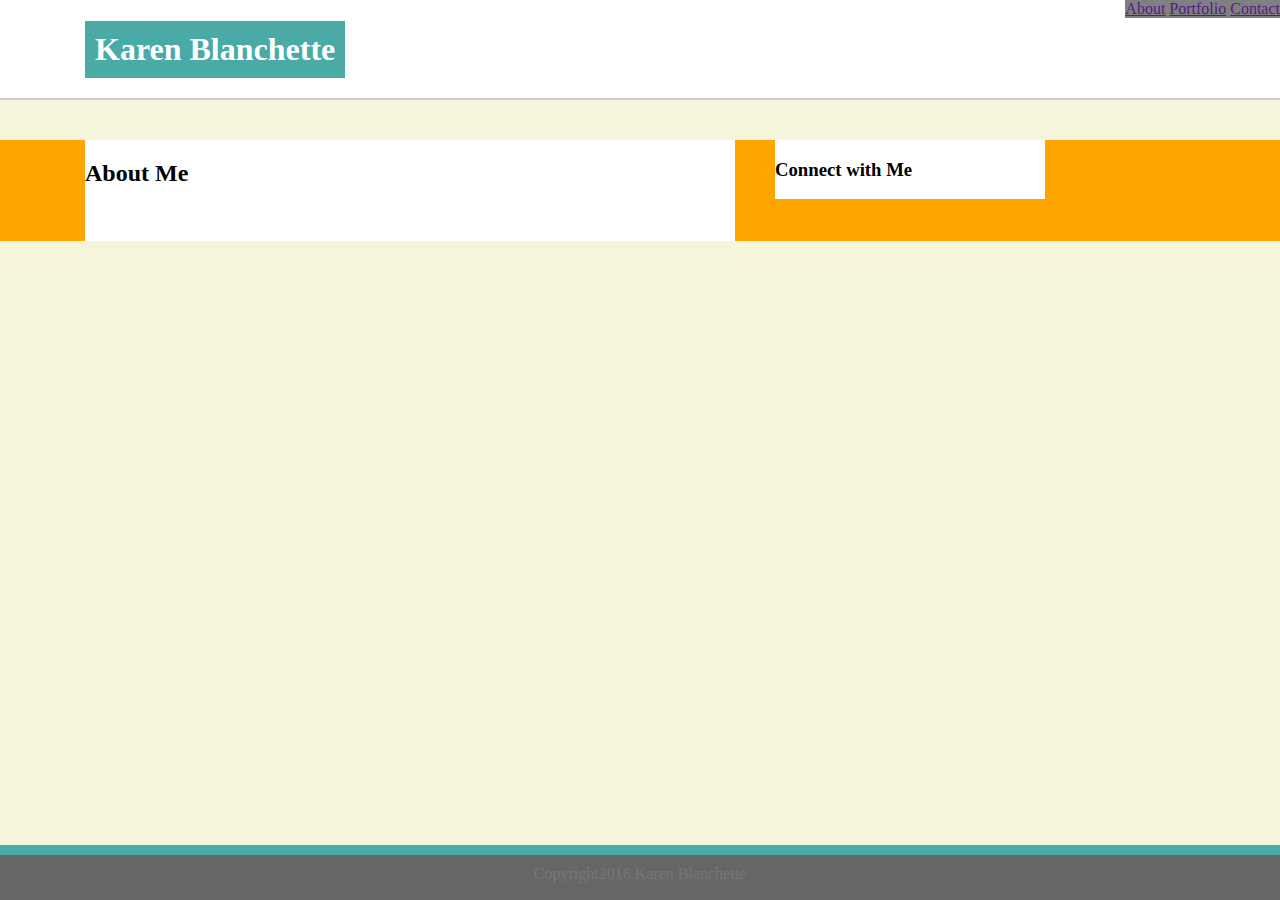
==== index.html @ 6faf2246 "V1" ====
<!DOCTYPE html>
<html>
<head>
	<title>Karen Blanchette - Portfolio</title>
	<link rel="stylesheet" type="text/css" href="assets/css/style.css">
</head>
<body class="body">
	<HEADER class="header">
		<h1 class="name">Karen Blanchette</h1>
		<div class="menu">
			<a href="">About</a>
			<a href="">Portfolio</a>
			<a href="">Contact</a>
		</div>

	</HEADER>
	
	<div class="mid">
		<div class="content">
			<h2>About Me</h2>
			<img src="">
			<p></p>
		</div>
		<div class="social"> 
			<h3>Connect with Me</h3>

		</div>
	</div>	
	<footer class="footer">
		Copyright2016 Karen Blanchette
	</footer>
</body>
</html>
---- assets/css/style.css ----
* {
	box-sizing: border-box;
}

.body {
	
	background-color: beige;
	padding: 0px;
}

.header {

	height:100px;
	width:100%;

	/*position:relative;
	top:0;
	left:0;*/
	background-color: #ffffff;
	margin-bottom: 20px;
	border-bottom: 2px solid #cccccc;
	left:0;
	top:0;


	position:absolute;


	left:0;
	


}



.name {
	background-color: #4aaaa5;
	/*
	width:250px;
	height: 50px;
	*/
	padding:10px;
	float:left;
	color:white;
	margin-left: 85px;
	margin-bottom:0px;
	/*
	font-style: bold;
	width: 250px;
	color: white;
	margin-left: 20px;
	*/

}

.menu {
	background-color: grey;
	float:right;
}

.mid {
	/*clear:both;*/
	position: absolute;
	top:100px;
	left:0px;
	margin-top:40px;
	width:100%;
	background-color: orange;
}

.content {
	background-color: #ffffff;
	width:650px;
	margin-left:85px;
	float:left;
}

.social{
	background-color: #ffffff;
	width:270px;
	float: left;
	margin-left: 40px;
}

.footer {
	/*
	
	width: 100%;

	*/
	clear:both;
	background-color: #666666;
	color: #777777;
	border-top: 10px solid #4aaaa5;
	height: 55px;
	text-align: center;
	padding: 10px;
		

	position: absolute;
	right:0;
	bottom:0;
	left:0;
	
}
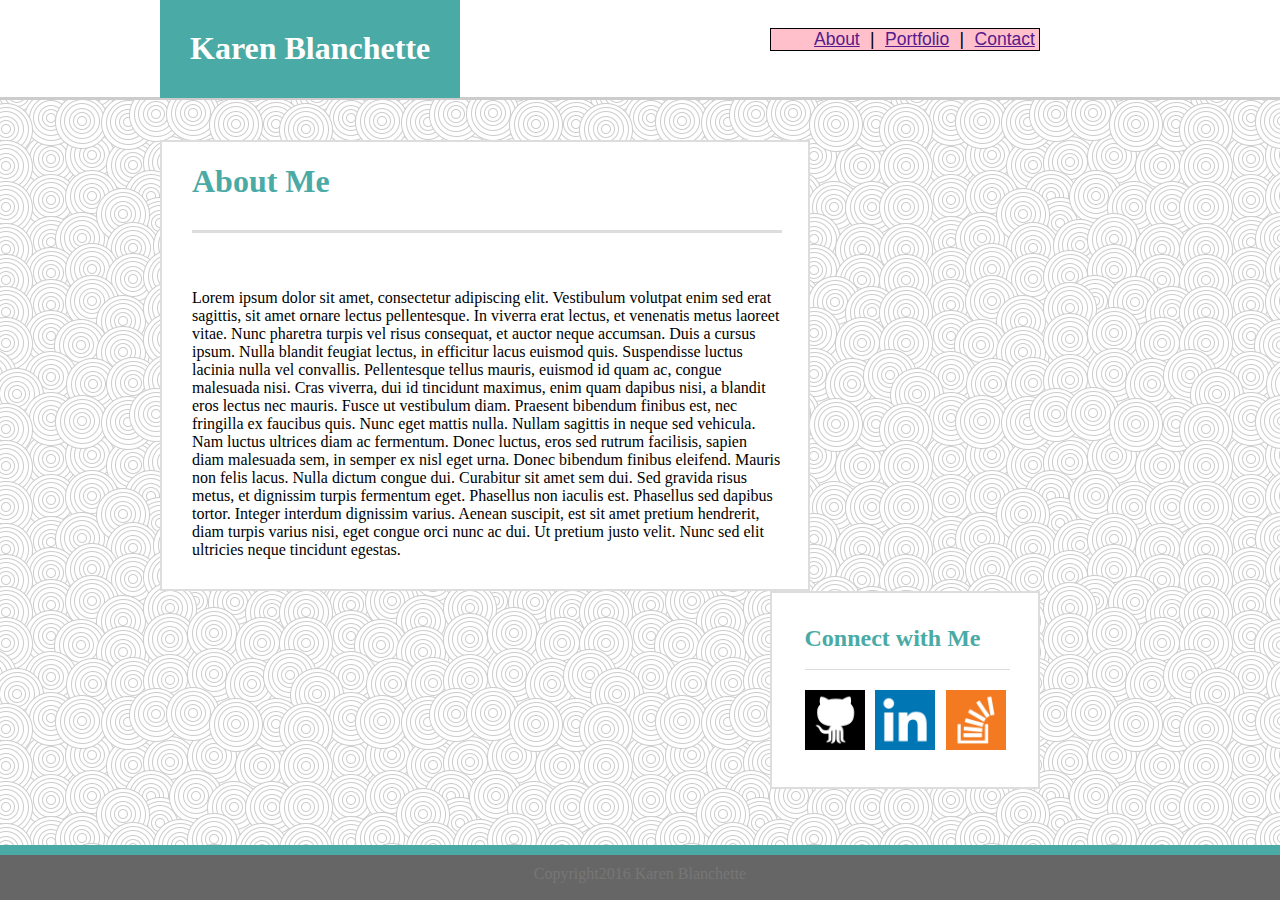
==== commit b95abd88: "Edits" ====
--- a/index.html
+++ b/index.html
@@ -2,28 +2,41 @@
 <html>
 <head>
 	<title>Karen Blanchette - Portfolio</title>
+	<link rel="stylesheet" type="text/css" href="assets/styles/reset.css">
 	<link rel="stylesheet" type="text/css" href="assets/css/style.css">
+
 </head>
-<body class="body">
+<body >
 	<HEADER class="header">
-		<h1 class="name">Karen Blanchette</h1>
+		<div class="name">Karen Blanchette</div>
+
+		<!-- <h1 class="name">Karen Blanchette</h1> -->
 		<div class="menu">
-			<a href="">About</a>
-			<a href="">Portfolio</a>
-			<a href="">Contact</a>
+			<ul>
+				<li><a href="">About</a></li>
+				<li>|</li>
+				<li><a href="">Portfolio</a></li>
+				<li>|</li>
+				<li><a href="">Contact</a></li>
+			</ul>			
 		</div>
 
 	</HEADER>
 	
 	<div class="mid">
 		<div class="content">
-			<h2>About Me</h2>
+			<h1>About Me</h1>
 			<img src="">
-			<p></p>
+			<p>Lorem ipsum dolor sit amet, consectetur adipiscing elit. Vestibulum volutpat enim sed erat sagittis, sit amet ornare lectus pellentesque. In viverra erat lectus, et venenatis metus laoreet vitae. Nunc pharetra turpis vel risus consequat, et auctor neque accumsan. Duis a cursus ipsum. Nulla blandit feugiat lectus, in efficitur lacus euismod quis. Suspendisse luctus lacinia nulla vel convallis. Pellentesque tellus mauris, euismod id quam ac, congue malesuada nisi. Cras viverra, dui id tincidunt maximus, enim quam dapibus nisi, a blandit eros lectus nec mauris. Fusce ut vestibulum diam. Praesent bibendum finibus est, nec fringilla ex faucibus quis.
+
+			Nunc eget mattis nulla. Nullam sagittis in neque sed vehicula. Nam luctus ultrices diam ac fermentum. Donec luctus, eros sed rutrum facilisis, sapien diam malesuada sem, in semper ex nisl eget urna. Donec bibendum finibus eleifend. Mauris non felis lacus. Nulla dictum congue dui. Curabitur sit amet sem dui. Sed gravida risus metus, et dignissim turpis fermentum eget. Phasellus non iaculis est. Phasellus sed dapibus tortor. Integer interdum dignissim varius. Aenean suscipit, est sit amet pretium hendrerit, diam turpis varius nisi, eget congue orci nunc ac dui. Ut pretium justo velit. Nunc sed elit ultricies neque tincidunt egestas.
+			</p>
 		</div>
 		<div class="social"> 
-			<h3>Connect with Me</h3>
-
+			<h2>Connect with Me</h2>
+			<img class = "small" src="assets\images\github3.png">
+			<img class = "small-margin" src="assets\images\linkedin.png">
+			<img class = "small-margin" src="assets\images\stackoverflow.png">
 		</div>
 	</div>	
 	<footer class="footer">
--- a/assets/css/style.css
+++ b/assets/css/style.css
@@ -2,10 +2,13 @@
 	box-sizing: border-box;
 }
 
-.body {
+body {
 	
-	background-color: beige;
-	padding: 0px;
+	background-image: url(../images/swirl_pattern.png);
+	background-position: 50px;
+	/*background-repeat: repeat-y;*/
+
+	/*background-color: beige;*/
 }
 
 .header {
@@ -18,7 +21,7 @@
 	left:0;*/
 	background-color: #ffffff;
 	margin-bottom: 20px;
-	border-bottom: 2px solid #cccccc;
+	border-bottom: 3px solid #cccccc;
 	left:0;
 	top:0;
 
@@ -26,7 +29,6 @@
 	position:absolute;
 
 
-	left:0;
 	
 
 
@@ -35,16 +37,34 @@
 
 
 .name {
+	
 	background-color: #4aaaa5;
+	float:left;
+	height:97.5px;
+	margin-left: 160px;
+	font-size: xx-large;
+	padding-top: 30px;
+	padding-left: 30px;
+	padding-right:30px;
+	color:white;
+	font-weight: bold;
+
+
+
 	/*
 	width:250px;
 	height: 50px;
 	*/
-	padding:10px;
-	float:left;
+	
+
+
+	/*
+
 	color:white;
-	margin-left: 85px;
-	margin-bottom:0px;
+	
+	top:0;
+	*/
+
 	/*
 	font-style: bold;
 	width: 250px;
@@ -55,8 +75,30 @@
 }
 
 .menu {
-	background-color: grey;
+	/*background-color: grey;*/
 	float:right;
+	border: 1px;
+	border-color: black;
+	border-style: solid;
+	background-color: pink;
+	width: 270px;
+	margin-right: 240px;
+
+	font-size: 17.5px;
+
+	margin-top: 28px;
+
+}
+
+ul {
+	list-style-type: none;
+	margin: 0px;
+}
+
+li {
+	display: inline;
+	font-family: arial;
+	margin: 3px;
 }
 
 .mid {
@@ -66,21 +108,63 @@
 	left:0px;
 	margin-top:40px;
 	width:100%;
-	background-color: orange;
+	/*background-color: orange;*/
+}
+
+h1 {
+	/*float:left: */
+	margin-left: 30px;
+	color:#4aaaa5;
+	width:590px;
+	/*background-color: purple;*/
+	border-bottom: 3px solid #dddddd;
+	padding-bottom: 30px;
+	}
+
+p {
+	margin-left: 30px;
+	margin-bottom: 30px;
+	width:590px;
+
 }
 
 .content {
 	background-color: #ffffff;
 	width:650px;
-	margin-left:85px;
+	margin-left:160px;
 	float:left;
+	border:2px solid #dddddd;
 }
 
 .social{
 	background-color: #ffffff;
 	width:270px;
-	float: left;
-	margin-left: 40px;
+	float: right;
+	margin-right: 240px;
+	padding: 32.5px 32.5px 32.5px 32.5px;
+	border: 2px solid #dddddd;
+}
+
+h2 {
+	/*margin-left: 32.5px;*/
+	/*margin-right:32.5px;*/
+	width:205px;
+	height: 45px;
+	color:#4aaaa5;
+	border-bottom: 1.5px solid #dddddd;
+	margin-top: 0px;
+
+}
+
+.small {
+	width: 60px;
+	height: 60px;
+}
+
+.small-margin {
+	width: 60px;
+	height: 60px;
+	margin-left: 6.5px;
 }
 
 .footer {
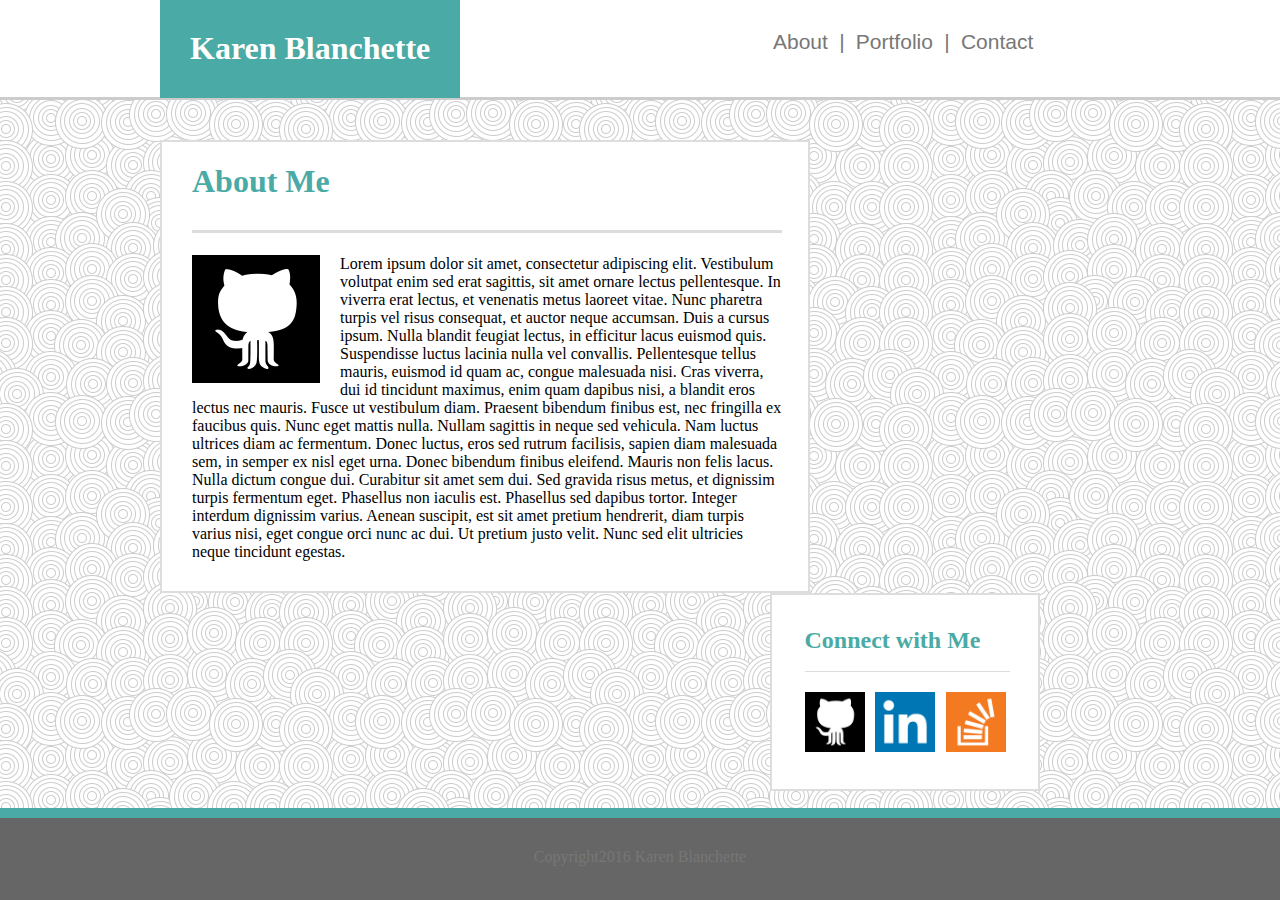
==== commit 72842d97: "Edits" ====
--- a/index.html
+++ b/index.html
@@ -13,11 +13,11 @@
 		<!-- <h1 class="name">Karen Blanchette</h1> -->
 		<div class="menu">
 			<ul>
-				<li><a href="">About</a></li>
+				<li><a href="index.html">About</a></li>
 				<li>|</li>
-				<li><a href="">Portfolio</a></li>
+				<li><a href="portfolio.html">Portfolio</a></li>
 				<li>|</li>
-				<li><a href="">Contact</a></li>
+				<li><a href="contact.html">Contact</a></li>
 			</ul>			
 		</div>
 
@@ -26,17 +26,23 @@
 	<div class="mid">
 		<div class="content">
 			<h1>About Me</h1>
-			<img src="">
-			<p>Lorem ipsum dolor sit amet, consectetur adipiscing elit. Vestibulum volutpat enim sed erat sagittis, sit amet ornare lectus pellentesque. In viverra erat lectus, et venenatis metus laoreet vitae. Nunc pharetra turpis vel risus consequat, et auctor neque accumsan. Duis a cursus ipsum. Nulla blandit feugiat lectus, in efficitur lacus euismod quis. Suspendisse luctus lacinia nulla vel convallis. Pellentesque tellus mauris, euismod id quam ac, congue malesuada nisi. Cras viverra, dui id tincidunt maximus, enim quam dapibus nisi, a blandit eros lectus nec mauris. Fusce ut vestibulum diam. Praesent bibendum finibus est, nec fringilla ex faucibus quis.
+			
+			<p><img class = "profile" align = "left" src="assets\images\github3.png">Lorem ipsum dolor sit amet, consectetur adipiscing elit. Vestibulum volutpat enim sed erat sagittis, sit amet ornare lectus pellentesque. In viverra erat lectus, et venenatis metus laoreet vitae. Nunc pharetra turpis vel risus consequat, et auctor neque accumsan. Duis a cursus ipsum. Nulla blandit feugiat lectus, in efficitur lacus euismod quis. Suspendisse luctus lacinia nulla vel convallis. Pellentesque tellus mauris, euismod id quam ac, congue malesuada nisi. Cras viverra, dui id tincidunt maximus, enim quam dapibus nisi, a blandit eros lectus nec mauris. Fusce ut vestibulum diam. Praesent bibendum finibus est, nec fringilla ex faucibus quis.
 
 			Nunc eget mattis nulla. Nullam sagittis in neque sed vehicula. Nam luctus ultrices diam ac fermentum. Donec luctus, eros sed rutrum facilisis, sapien diam malesuada sem, in semper ex nisl eget urna. Donec bibendum finibus eleifend. Mauris non felis lacus. Nulla dictum congue dui. Curabitur sit amet sem dui. Sed gravida risus metus, et dignissim turpis fermentum eget. Phasellus non iaculis est. Phasellus sed dapibus tortor. Integer interdum dignissim varius. Aenean suscipit, est sit amet pretium hendrerit, diam turpis varius nisi, eget congue orci nunc ac dui. Ut pretium justo velit. Nunc sed elit ultricies neque tincidunt egestas.
 			</p>
 		</div>
 		<div class="social"> 
 			<h2>Connect with Me</h2>
-			<img class = "small" src="assets\images\github3.png">
-			<img class = "small-margin" src="assets\images\linkedin.png">
-			<img class = "small-margin" src="assets\images\stackoverflow.png">
+			<a href="https://github.com/kblanch">
+				<img class = "small" src="assets\images\github3.png">
+			</a>
+			<a href="http://www.linkedin.com/in/karen-blanchette-92376778">
+				<img class = "small-margin" src="assets\images\linkedin.png">
+			</a>
+			<a href="https://stackoverflow.com/users/7969243/kbla">
+				<img class = "small-margin" src="assets\images\stackoverflow.png">	
+			</a>
 		</div>
 	</div>	
 	<footer class="footer">
--- a/assets/css/style.css
+++ b/assets/css/style.css
@@ -6,6 +6,7 @@
 	
 	background-image: url(../images/swirl_pattern.png);
 	background-position: 50px;
+	/*position:relative;*/
 	/*background-repeat: repeat-y;*/
 
 	/*background-color: beige;*/
@@ -78,27 +79,35 @@
 	/*background-color: grey;*/
 	float:right;
 	border: 1px;
-	border-color: black;
-	border-style: solid;
-	background-color: pink;
+	/*border-color: black;*/
+	/*border-style: solid;*/
+	/*background-color: pink;*/
 	width: 270px;
 	margin-right: 240px;
 
-	font-size: 17.5px;
+	font-size: 21px;
 
 	margin-top: 28px;
+	color: #777777;
+	line-height: 28px;
 
 }
 
 ul {
 	list-style-type: none;
 	margin: 0px;
+	padding:0px;
 }
 
 li {
 	display: inline;
 	font-family: arial;
 	margin: 3px;
+}
+
+a {
+	text-decoration: none;
+	color: #777777;
 }
 
 .mid {
@@ -136,6 +145,14 @@
 	border:2px solid #dddddd;
 }
 
+
+.profile {
+	/*margin-bottom: .75px;*/
+	/*margin-right: 5px;*/
+	padding-right: 20px;
+	padding-bottom: 5px;
+}
+
 .social{
 	background-color: #ffffff;
 	width:270px;
@@ -167,6 +184,43 @@
 	margin-left: 6.5px;
 }
 
+
+
+.contact-form {	
+	margin-left: 30px;
+	margin-bottom: 30px;
+	width:590px;
+	color: #777777;
+	font-family: Arial, Helvetica Neue, Helvetica, sans-serif;
+}
+
+.text-box{
+	width:590px;
+	height: 30px;
+	margin-top: 5px;
+	color: #777777;
+	margin-bottom: 7px;
+}
+
+.msg-box {
+	width:590px;
+	height:270px;
+	margin-top: 5px;
+	color: #777777;
+
+}
+
+.btn {
+	background-color: #4aaaa5;
+	color: #ffffff;
+	border:none;
+	width: 98px;
+	height:35px;
+	margin-top: 20px;
+}
+
+
+
 .footer {
 	/*
 	
@@ -177,14 +231,14 @@
 	background-color: #666666;
 	color: #777777;
 	border-top: 10px solid #4aaaa5;
-	height: 55px;
+	height: 92px;
 	text-align: center;
-	padding: 10px;
+	padding: 30px;
 		
-
+	
 	position: absolute;
 	right:0;
 	bottom:0;
 	left:0;
 	
-}+}
